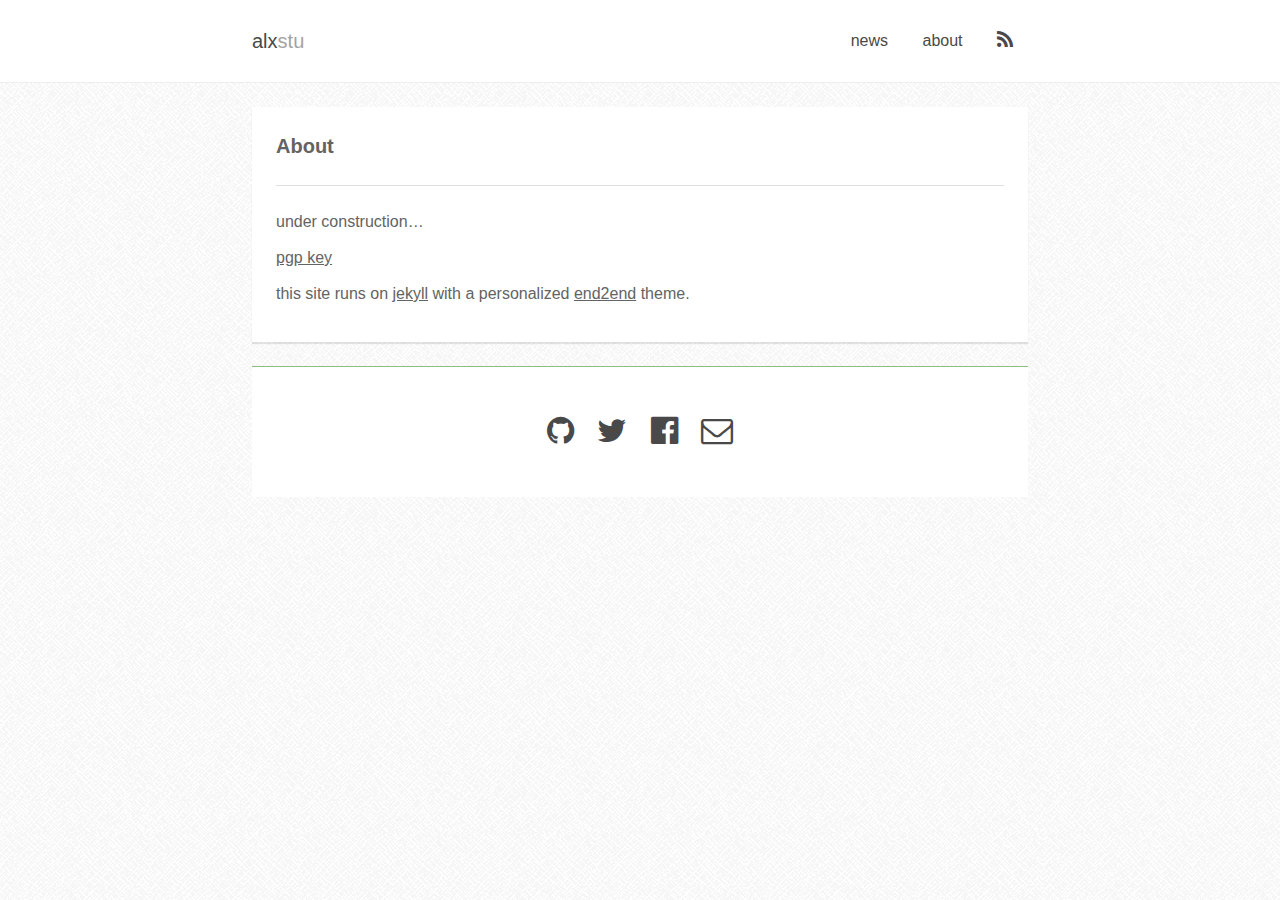
==== about/index.html @ b8bd4c91 "side full" ====
<!DOCTYPE html>
<html>
  <link rel="stylesheet" href="/css/main.css">
    <head>

    <meta charset="utf-8">
    <meta http-equiv="X-UA-Compatible" content="IE=edge">
    <meta name="viewport" content="width=device-width, initial-scale=1">
<script>
  (function(i,s,o,g,r,a,m){i['GoogleAnalyticsObject']=r;i[r]=i[r]||function(){
  (i[r].q=i[r].q||[]).push(arguments)},i[r].l=1*new Date();a=s.createElement(o),
  m=s.getElementsByTagName(o)[0];a.async=1;a.src=g;m.parentNode.insertBefore(a,m)
  })(window,document,'script','//www.google-analytics.com/analytics.js','ga');

  ga('create', 'UA-65031838-2', 'auto');
  ga('send', 'pageview');

</script>
    <title>About</title>
    <meta name="description" content="">
 

    <link rel="canonical" href="https://alxstu.com/about/">
    <link rel="alternate" type="application/rss+xml" title="alxstu" href="https://alxstu.com/feed.xml" />
    <!-- email encryption -->
    <script type="text/javascript"> <!--
    function UnCryptMailto( s )
    {
        var n = 0;
        var r = "";
        for( var i = 0; i < s.length; i++)
        {
            n = s.charCodeAt( i );
            if( n >= 8364 )
            {
                n = 128;
            }
            r += String.fromCharCode( n - 1 );
        }   return r;
    }
    function linkTo_UnCryptMailto( s )
    {
        location.href=UnCryptMailto( s );
    }
    // --> </script>
    <!--- email encryption -->
  </head>

  <body>
    <main>

            <header class="site-header">
  <div class="container">
    <h1><a href="/">alx<span>stu</span></a></h1>

    <button type="button" class="sliding-panel-button">
      <span></span>
      <span></span>
      <span></span>
    </button>

    <nav class="navbar sliding-panel-content">
      <ul>
      <li><a href="/news" title="">news</a></li>
            <li><a href="/about" title="">about</a></li>
<!--             <li><a href="/work" title="">work</a></li>
 -->



       <li><a href="feed:https://alxstu.com/feed.xml" | prepend: site.baseurl }}" target="_blank"><i class="icon icon-feed"></i></a></li>
      </ul>
    </nav>
  </div>
</header>

<div class="sliding-panel-fade-screen"></div>


      <div class="container">

              <div class="high"></div>

<article role="article" class="page card">

  <header class="post-header">
    <h1 class="post-title">About</h1>
  </header>

  <div class="post-content">
    <hr />
<p>under construction…</p>

<p><a href="https://keybase.io/alx/key.asc" style="text-decoration: underline;" target="_blank">pgp key</a></p>

<p>this site runs on <a href="https://jekyllrb.com/" style="text-decoration: underline;" target="_blank">jekyll</a> with a personalized <a href="https://github.com/nandomoreirame/end2end" style="text-decoration: underline;" target="_blank">end2end</a> theme.</p>



  </div>
    <link rel="stylesheet" href="/css/main.css">

</article>

              <footer class="site-footer">
  <div class="container">
    <ul class="social">
 			<li><a href="http://github.com/alxstu" target="_blank"><i class="fa fa-github fa-3x"></i></li>
          <li><a href="http://twitter.com/alxstu_" target="_blank"> <i class="fa  fa-twitter fa-3x"></i></li>
          <li><a href="http://facebook.com/alx.stu" target="_blank"> <i class="fa  fa-facebook-official fa-3x"></i></li>
          <li><a href="javascript:linkTo_UnCryptMailto('nbjmup;ifmmpAbmytuv/dpn');"><i class="fa  fa-envelope-o fa-3x"></i></a></li>
</ul>
    <p class="txt-medium-gray">
    </p>
  </div>
       <link rel="stylesheet" href="https://maxcdn.bootstrapcdn.com/font-awesome/4.4.0/css/font-awesome.min.css">
</footer>

      </div>



      <script src="//code.jquery.com/jquery-1.11.3.min.js"></script>
      <script>
      $(document).ready(function() {
        $('.sliding-panel-button,.sliding-panel-fade-screen,.sliding-panel-close').on('click touchstart',function (e) {
          $('.sliding-panel-content,.sliding-panel-fade-screen').toggleClass('is-visible');
          e.preventDefault();
        });
      });
      </script>

    </main>
  </body>

</html>
---- css/main.css ----
/*!
 * end2end - jekyll theme free
 * https://github.com/nandomoreirame/end2end
 * MIT License
 */@import url("//fonts.googleapis.com/css?family=Open+Sans:400,300,700");html{box-sizing:border-box}*,*::after,*::before{box-sizing:inherit}html,body,div,span,applet,object,iframe,h1,h2,h3,h4,h5,h6,p,blockquote,pre,a,abbr,acronym,address,big,cite,code,del,dfn,em,img,ins,kbd,q,s,samp,small,strike,strong,sub,sup,tt,var,b,u,i,center,dl,dt,dd,ol,ul,li,fieldset,form,label,legend,table,caption,tbody,tfoot,thead,tr,th,td,article,aside,canvas,details,embed,figure,figcaption,footer,header,hgroup,menu,nav,output,ruby,section,summary,time,mark,audio,video{margin:0;padding:0;border:0;font-size:100%;font:inherit;vertical-align:baseline}article,aside,details,figcaption,figure,footer,header,hgroup,menu,nav,section{display:block}body{line-height:1}ol,ul{list-style:none}blockquote,q{quotes:none}blockquote:before,blockquote:after,q:before,q:after{content:'';content:none}table{border-collapse:collapse;border-spacing:0}.btn,.sliding-panel-button{appearance:none;background-color:#646464;border:0;border-radius:0px;color:#fff;cursor:pointer;display:inline-block;font-family:"helvetica","Helvetica Neue","Helvetica","Roboto","Arial",sans-serif;font-size:1em;-webkit-font-smoothing:antialiased;font-weight:600;line-height:1;padding:.75em 1.5em;text-decoration:none;transition:background-color .2s ease;user-select:none;vertical-align:middle;white-space:nowrap}.btn:hover,.sliding-panel-button:hover,.btn:focus,.sliding-panel-button:focus{background-color:#505050;color:#fff}.btn:disabled,.sliding-panel-button:disabled{cursor:not-allowed;opacity:0.5}.btn:disabled:hover,.sliding-panel-button:disabled:hover{background-color:#646464}fieldset{background-color:#f7f7f7;border:1px solid #dedede;margin:0 0 .75em;padding:1.5em}input,label,select{display:block;font-family:"helvetica","Helvetica Neue","Helvetica","Roboto","Arial",sans-serif;font-size:1em}label{font-weight:600;margin-bottom:.375em}label.required::after{content:"*"}label abbr{display:none}input[type="color"],input[type="date"],input[type="datetime"],input[type="datetime-local"],input[type="email"],input[type="month"],input[type="number"],input[type="password"],input[type="search"],input[type="tel"],input[type="text"],input[type="time"],input[type="url"],input[type="week"],input:not([type]),textarea,select[multiple=multiple]{background-color:#fff;border:1px solid #dedede;border-radius:0px;box-shadow:inset 0 1px 3px rgba(0,0,0,0.06);box-sizing:border-box;font-family:"helvetica","Helvetica Neue","Helvetica","Roboto","Arial",sans-serif;font-size:1em;margin-bottom:.75em;padding:.5em;transition:border-color .2s ease;width:100%}input[type="color"]:hover,input[type="date"]:hover,input[type="datetime"]:hover,input[type="datetime-local"]:hover,input[type="email"]:hover,input[type="month"]:hover,input[type="number"]:hover,input[type="password"]:hover,input[type="search"]:hover,input[type="tel"]:hover,input[type="text"]:hover,input[type="time"]:hover,input[type="url"]:hover,input[type="week"]:hover,input:not([type]):hover,textarea:hover,select[multiple=multiple]:hover{border-color:#b2b2b2}input[type="color"]:focus,input[type="date"]:focus,input[type="datetime"]:focus,input[type="datetime-local"]:focus,input[type="email"]:focus,input[type="month"]:focus,input[type="number"]:focus,input[type="password"]:focus,input[type="search"]:focus,input[type="tel"]:focus,input[type="text"]:focus,input[type="time"]:focus,input[type="url"]:focus,input[type="week"]:focus,input:not([type]):focus,textarea:focus,select[multiple=multiple]:focus{border-color:#646464;box-shadow:inset 0 1px 3px rgba(0,0,0,0.06),0 0 5px rgba(87,87,87,0.7);outline:none}input[type="color"]:disabled,input[type="date"]:disabled,input[type="datetime"]:disabled,input[type="datetime-local"]:disabled,input[type="email"]:disabled,input[type="month"]:disabled,input[type="number"]:disabled,input[type="password"]:disabled,input[type="search"]:disabled,input[type="tel"]:disabled,input[type="text"]:disabled,input[type="time"]:disabled,input[type="url"]:disabled,input[type="week"]:disabled,input:not([type]):disabled,textarea:disabled,select[multiple=multiple]:disabled{background-color:#f2f2f2;cursor:not-allowed}input[type="color"]:disabled:hover,input[type="date"]:disabled:hover,input[type="datetime"]:disabled:hover,input[type="datetime-local"]:disabled:hover,input[type="email"]:disabled:hover,input[type="month"]:disabled:hover,input[type="number"]:disabled:hover,input[type="password"]:disabled:hover,input[type="search"]:disabled:hover,input[type="tel"]:disabled:hover,input[type="text"]:disabled:hover,input[type="time"]:disabled:hover,input[type="url"]:disabled:hover,input[type="week"]:disabled:hover,input:not([type]):disabled:hover,textarea:disabled:hover,select[multiple=multiple]:disabled:hover{border:1px solid #dedede}textarea{resize:vertical}input[type="search"]{appearance:none}input[type="checkbox"],input[type="radio"]{display:inline;margin-right:.375em}input[type="checkbox"]+label,input[type="radio"]+label{display:inline-block}input[type="file"]{margin-bottom:.75em;width:100%}select{margin-bottom:1.5em;max-width:100%;width:auto}ul,ol{list-style-type:none;margin:0;padding:0}dl{margin-bottom:.75em}dl dt{font-weight:bold;margin-top:.75em}dl dd{margin:0}table{border-collapse:collapse;font-feature-settings:"kern", "liga", "tnum";margin:.75em 0;table-layout:fixed;width:100%}th{border-bottom:1px solid #a7a7a7;font-weight:600;padding:.75em 0;text-align:left}td{border-bottom:1px solid #dedede;padding:.75em 0}tr,td,th{vertical-align:middle}body{color:#636363;font-family:"helvetica","Helvetica Neue","Helvetica","Roboto","Arial",sans-serif;font-feature-settings:"kern", "liga", "pnum";font-size:1em;font-weight:400;line-height:1.5}h1,h2,h3,h4,h5,h6{font-family:"helvetica","Helvetica Neue","Helvetica","Roboto","Arial",sans-serif;font-size:1em;line-height:1.2;font-weight:700;margin:0 0 .75em}h1{font-size:1.875rem}h2{font-size:1.625rem}h3{font-size:1.5rem}h4{font-size:1.25rem}h5,h6{font-size:1rem}p{margin:0 0 .75em;font-weight:300}em{font-style:italic}small{font-size:80%}a{color:#646464;text-decoration:none;-webkit-transition:color .2s ease;-moz-transition:color .2s ease;transition:color .2s ease}a:active,a:focus,a:hover{color:#4b4b4b}hr{border-bottom:1px solid #dedede;border-left:0;border-right:0;border-top:0;margin:1.5em 0}img,picture{margin:0;max-width:100%}code{background:none;border-radius:0;border:none;font-family:"Courier New", monospace;font-size:0.9em;margin:0;padding:0 5px;background-color:#ededed}pre{-webkit-overflow-scrolling:touch;font-family:"Courier New", monospace;font-size:0.9em;margin:0}pre code{line-height:1.75em}.txt-primary{color:#646464}.txt-white{color:#fff}.txt-black{color:#000}.txt-blue{color:#477dca}.txt-dark-gray{color:#232323}.txt-medium-gray{color:#9a9a9a}.txt-light-gray{color:#dedede}.txt-left{text-align:left}.txt-right{text-align:right}.txt-center{text-align:center}.txt-justify{text-align:justify}.word-wrap{overflow-wrap:break-word;word-wrap:break-word;word-break:break-all}.dot{border-radius:0%}.site-header::after,.social::after,.pagination::after,.highlight::after{clear:both;content:"";display:table}html,body{min-height:100%;height:100%}body{border-top:0px solid #646464;background:#fff url("../images/greyzz.png")}.container{max-width:800px;margin-left:auto;margin-right:auto;padding-left:.75em;padding-right:.75em}.container::after{clear:both;content:"";display:table}.card,.post-list .post{background-color:#fff;box-shadow:0 2px 1px rgba(0,0,0,0.1);margin:0 0 1.5em;padding:1.5em .75em}@media screen and (min-width: 480px){.card,.post-list .post{padding:1.5em}}.site-header{background-color:#fff;padding:1.5em 0;margin-bottom:1.5em;border-bottom:1px solid rgba(222,222,222,0.5)}.site-header h1{margin:0;padding:5px 0;float:left;font-weight:400;font-size:1.25rem}.site-header h1 span{color:#a3a3a3}.site-header h1,.site-header a{text-transform:lowercase}.site-header .navbar{float:right}.site-header a{color:#494949}.site-header a:hover,.site-header a:focus,.site-header a:active{color:#a3a3a3}@media screen and (max-width: 480px){.site-header .container{padding-left:1.5em;padding-right:1.5em}}.sliding-panel-button{float:right;padding:5px}.sliding-panel-button span{width:30px;display:block;height:3px;border-radius:2px;background:#fff;margin:3px 0}@media screen and (min-width: 480px){.sliding-panel-button{display:none}}@media screen and (max-width: 480px){.sliding-panel-content{border-top:0px solid #646464;position:fixed;top:0;right:auto;bottom:0;left:0;height:100%;width:220px;-webkit-transform:translateX(-100%);-moz-transform:translateX(-100%);-ms-transform:translateX(-100%);-o-transform:translateX(-100%);transform:translateX(-100%);-webkit-transition:all 0.25s linear;-moz-transition:all 0.25s linear;transition:all 0.25s linear;background:#fff;-webkit-overflow-scrolling:touch;overflow-y:auto;z-index:999999}.sliding-panel-content.is-visible{-webkit-transform:translateX(0);-moz-transform:translateX(0);-ms-transform:translateX(0);-o-transform:translateX(0);transform:translateX(0)}.sliding-panel-fade-screen{position:fixed;top:0;right:0;bottom:0;left:0;-webkit-transition:all 0.15s ease-out 0s;-moz-transition:all 0.15s ease-out 0s;transition:all 0.15s ease-out 0s;background:#000;opacity:0;visibility:hidden;z-index:9999}.sliding-panel-fade-screen.is-visible{opacity:0.4;visibility:visible}.sliding-panel-close{cursor:pointer}}.navbar li,.navbar a{display:inline-block}.navbar a{padding:5px 15px}@media screen and (max-width: 600px){.navbar a{padding:5px 10px}}@media screen and (max-width: 480px){.navbar li,.navbar a{display:block;text-align:center}.navbar li{border-bottom:1px solid #f2f2f2}.navbar a{padding:15px 0}}.btn.btn-ghost,.btn-ghost.sliding-panel-button{background-color:transparent;border:1px solid #494949;color:#494949}.btn.btn-ghost:hover,.btn-ghost.sliding-panel-button:hover,.btn.btn-ghost:focus,.btn-ghost.sliding-panel-button:focus,.btn.btn-ghost:active,.btn-ghost.sliding-panel-button:active{border:1px solid #a3a3a3;color:#a3a3a3}.btn.disabled,.disabled.sliding-panel-button,.btn[disabled],[disabled].sliding-panel-button,fieldset[disabled] .btn,fieldset[disabled] .sliding-panel-button{cursor:not-allowed;filter:alpha(opacity=65);-webkit-box-shadow:none;box-shadow:none;opacity:.65}body.home{background:#fff;width:100%;display:table}.hero{text-align:center;display:table-cell;vertical-align:middle}.hero-inner{opacity:.70;text-align:center;display:inline-block;padding:1.5em}.hero-inner .dot{padding:0px;border:0px solid #dedede}.hero-inner h1{margin-top:.7em;font-size:2.5rem}.hero-inner h3{font-size:1.25rem;margin:.8em 0 1.2em}@media screen and (min-width: 600px){.hero-inner h3{font-size:1.5rem}}.hero-inner h3,.hero-inner em{font-weight:300}.hero-inner em{color:#646464}.hero-inner strong{font-weight:700}.post{padding:1.5em 0}.post a{color:#494949;text-decoration:underline}.post a:hover,.post a:active,.post a:focus{color:#a3a3a3}.post-header{margin-bottom:1.5em}.post-title{font-size:1.25rem;margin-bottom:0;line-height:1.5em;text-decoration:none}.post-list .post a{text-decoration:none;color:#494949}.post-list .post a:hover{text-decoration:none;color:#a3a3a3}.social{padding:1.5em 0}.social li{display:inline-block;padding:0 .6em}.social a{color:#494949}.social a:hover{color:#a3a3a3}.social i{font-size:2em}.pagination{text-align:center;margin:2em 0}.pagination li{padding:0 .4em}.pagination li,.pagination a,.pagination span{display:inline-block}.pagination a,.pagination span{line-height:1.2em;font-size:.75rem}.pagination .btn,.pagination .sliding-panel-button{background-color:#fff;color:#636363;border-color:rgba(222,222,222,0.8)}.pagination span{color:#aaa}.site-footer{background-color:#fff;border-top:1px solid rgba(20,127,0,0.5);padding:1.5em;text-align:center}.site-footer p{margin:0}.github-corner:hover .octo-arm{animation:octocat-wave 560ms ease-in-out}@keyframes octocat-wave{0%,100%{transform:rotate(0)}20%,60%{transform:rotate(-25deg)}40%,80%{transform:rotate(10deg)}}@media (max-width: 500px){.github-corner:hover .octo-arm{animation:none}.github-corner .octo-arm{animation:octocat-wave 560ms ease-in-out}}@font-face{font-family:"end2end-icons";src:url("../fonts/end2end-icons.eot?vs69d0");src:url("../fonts/end2end-icons.eot?vs69d0#iefix") format("embedded-opentype"),url("../fonts/end2end-icons.ttf?vs69d0") format("truetype"),url("../fonts/end2end-icons.woff?vs69d0") format("woff"),url("../fonts/end2end-icons.svg?vs69d0#end2end-icons") format("svg");font-weight:normal;font-style:normal}.icon{font-family:"end2end-icons" !important;speak:none;font-style:normal;font-weight:normal;font-variant:normal;text-transform:none;line-height:1;-webkit-font-smoothing:antialiased;-moz-osx-font-smoothing:grayscale}.icon-home:before{content:""}.icon-comments:before{content:""}.icon-comment-o:before{content:""}.icon-comments-o:before{content:""}.icon-search:before{content:""}.icon-share:before{content:""}.icon-google-plus:before{content:""}.icon-facebook:before{content:""}.icon-facebook-rounded:before{content:""}.icon-twitter:before{content:""}.icon-twitter-rounded:before{content:""}.icon-feed:before{content:""}.icon-github:before{content:""}.icon-linkedin:before{content:""}.highlight{padding:0;margin-top:1.2em;margin-bottom:1.2em}.highlight,.highlight .hll,.highlight pre,.highlight code{background-color:#272822 !important;border:none}.highlight pre{margin:0;padding:1.3em;white-space:pre;line-height:23px;overflow-x:auto;margin-bottom:0;word-break:inherit;word-wrap:inherit}.highlight pre,.highlight pre code{color:#eeffdd}.highlight pre code{white-space:pre;padding:0 !important}.highlight pre code *{white-space:nowrap}.highlight .c{color:#75715e}.highlight .err{color:#f2f1f2}.highlight .k{color:#66d9ef}.highlight .l{color:#ae81ff}.highlight .n{color:#f8f8f2}.highlight .o{color:#f92672}.highlight .p{color:#f8f8f2}.highlight .cm{color:#75715e}.highlight .cp{color:#75715e}.highlight .c1{color:#75715e}.highlight .cs{color:#75715e}.highlight .ge{font-style:italic}.highlight .gs{font-weight:bold}.highlight .kc{color:#66d9ef}.highlight .kd{color:#66d9ef}.highlight .kn{color:#f92672}.highlight .kp{color:#66d9ef}.highlight .kr{color:#66d9ef}.highlight .kt{color:#66d9ef}.highlight .ld{color:#e6db74}.highlight .m{color:#ae81ff}.highlight .s{color:#e6db74}.highlight .na{color:#a6e22e}.highlight .nb{color:#f8f8f2}.highlight .nc{color:#a6e22e}.highlight .no{color:#66d9ef}.highlight .nd{color:#a6e22e}.highlight .ni{color:#f8f8f2}.highlight .ne{color:#a6e22e}.highlight .nf{color:#a6e22e}.highlight .nl{color:#f8f8f2}.highlight .nn{color:#f8f8f2}.highlight .nx{color:#a6e22e}.highlight .py{color:#f8f8f2}.highlight .nt{color:#f92672}.highlight .nv{color:#f8f8f2}.highlight .ow{color:#f92672}.highlight .w{color:#f8f8f2}.highlight .mf{color:#ae81ff}.highlight .mh{color:#ae81ff}.highlight .mi{color:#ae81ff}.highlight .mo{color:#ae81ff}.highlight .sb{color:#e6db74}.highlight .sc{color:#e6db74}.highlight .sd{color:#e6db74}.highlight .s2{color:#e6db74}.highlight .se{color:#ae81ff}.highlight .sh{color:#e6db74}.highlight .si{color:#e6db74}.highlight .sx{color:#e6db74}.highlight .sr{color:#e6db74}.highlight .s1{color:#e6db74}.highlight .ss{color:#e6db74}.highlight .bp{color:#f8f8f2}.highlight .vc{color:#f8f8f2}.highlight .vg{color:#f8f8f2}.highlight .vi{color:#f8f8f2}.highlight .il{color:#ae81ff}.highlight .gu{color:#75715e}.highlight .gd{color:#f92672}.highlight .gi{color:#a6e22e}
---- css/main.css ----
/*!
 * end2end - jekyll theme free
 * https://github.com/nandomoreirame/end2end
 * MIT License
 */@import url("//fonts.googleapis.com/css?family=Open+Sans:400,300,700");html{box-sizing:border-box}*,*::after,*::before{box-sizing:inherit}html,body,div,span,applet,object,iframe,h1,h2,h3,h4,h5,h6,p,blockquote,pre,a,abbr,acronym,address,big,cite,code,del,dfn,em,img,ins,kbd,q,s,samp,small,strike,strong,sub,sup,tt,var,b,u,i,center,dl,dt,dd,ol,ul,li,fieldset,form,label,legend,table,caption,tbody,tfoot,thead,tr,th,td,article,aside,canvas,details,embed,figure,figcaption,footer,header,hgroup,menu,nav,output,ruby,section,summary,time,mark,audio,video{margin:0;padding:0;border:0;font-size:100%;font:inherit;vertical-align:baseline}article,aside,details,figcaption,figure,footer,header,hgroup,menu,nav,section{display:block}body{line-height:1}ol,ul{list-style:none}blockquote,q{quotes:none}blockquote:before,blockquote:after,q:before,q:after{content:'';content:none}table{border-collapse:collapse;border-spacing:0}.btn,.sliding-panel-button{appearance:none;background-color:#646464;border:0;border-radius:0px;color:#fff;cursor:pointer;display:inline-block;font-family:"helvetica","Helvetica Neue","Helvetica","Roboto","Arial",sans-serif;font-size:1em;-webkit-font-smoothing:antialiased;font-weight:600;line-height:1;padding:.75em 1.5em;text-decoration:none;transition:background-color .2s ease;user-select:none;vertical-align:middle;white-space:nowrap}.btn:hover,.sliding-panel-button:hover,.btn:focus,.sliding-panel-button:focus{background-color:#505050;color:#fff}.btn:disabled,.sliding-panel-button:disabled{cursor:not-allowed;opacity:0.5}.btn:disabled:hover,.sliding-panel-button:disabled:hover{background-color:#646464}fieldset{background-color:#f7f7f7;border:1px solid #dedede;margin:0 0 .75em;padding:1.5em}input,label,select{display:block;font-family:"helvetica","Helvetica Neue","Helvetica","Roboto","Arial",sans-serif;font-size:1em}label{font-weight:600;margin-bottom:.375em}label.required::after{content:"*"}label abbr{display:none}input[type="color"],input[type="date"],input[type="datetime"],input[type="datetime-local"],input[type="email"],input[type="month"],input[type="number"],input[type="password"],input[type="search"],input[type="tel"],input[type="text"],input[type="time"],input[type="url"],input[type="week"],input:not([type]),textarea,select[multiple=multiple]{background-color:#fff;border:1px solid #dedede;border-radius:0px;box-shadow:inset 0 1px 3px rgba(0,0,0,0.06);box-sizing:border-box;font-family:"helvetica","Helvetica Neue","Helvetica","Roboto","Arial",sans-serif;font-size:1em;margin-bottom:.75em;padding:.5em;transition:border-color .2s ease;width:100%}input[type="color"]:hover,input[type="date"]:hover,input[type="datetime"]:hover,input[type="datetime-local"]:hover,input[type="email"]:hover,input[type="month"]:hover,input[type="number"]:hover,input[type="password"]:hover,input[type="search"]:hover,input[type="tel"]:hover,input[type="text"]:hover,input[type="time"]:hover,input[type="url"]:hover,input[type="week"]:hover,input:not([type]):hover,textarea:hover,select[multiple=multiple]:hover{border-color:#b2b2b2}input[type="color"]:focus,input[type="date"]:focus,input[type="datetime"]:focus,input[type="datetime-local"]:focus,input[type="email"]:focus,input[type="month"]:focus,input[type="number"]:focus,input[type="password"]:focus,input[type="search"]:focus,input[type="tel"]:focus,input[type="text"]:focus,input[type="time"]:focus,input[type="url"]:focus,input[type="week"]:focus,input:not([type]):focus,textarea:focus,select[multiple=multiple]:focus{border-color:#646464;box-shadow:inset 0 1px 3px rgba(0,0,0,0.06),0 0 5px rgba(87,87,87,0.7);outline:none}input[type="color"]:disabled,input[type="date"]:disabled,input[type="datetime"]:disabled,input[type="datetime-local"]:disabled,input[type="email"]:disabled,input[type="month"]:disabled,input[type="number"]:disabled,input[type="password"]:disabled,input[type="search"]:disabled,input[type="tel"]:disabled,input[type="text"]:disabled,input[type="time"]:disabled,input[type="url"]:disabled,input[type="week"]:disabled,input:not([type]):disabled,textarea:disabled,select[multiple=multiple]:disabled{background-color:#f2f2f2;cursor:not-allowed}input[type="color"]:disabled:hover,input[type="date"]:disabled:hover,input[type="datetime"]:disabled:hover,input[type="datetime-local"]:disabled:hover,input[type="email"]:disabled:hover,input[type="month"]:disabled:hover,input[type="number"]:disabled:hover,input[type="password"]:disabled:hover,input[type="search"]:disabled:hover,input[type="tel"]:disabled:hover,input[type="text"]:disabled:hover,input[type="time"]:disabled:hover,input[type="url"]:disabled:hover,input[type="week"]:disabled:hover,input:not([type]):disabled:hover,textarea:disabled:hover,select[multiple=multiple]:disabled:hover{border:1px solid #dedede}textarea{resize:vertical}input[type="search"]{appearance:none}input[type="checkbox"],input[type="radio"]{display:inline;margin-right:.375em}input[type="checkbox"]+label,input[type="radio"]+label{display:inline-block}input[type="file"]{margin-bottom:.75em;width:100%}select{margin-bottom:1.5em;max-width:100%;width:auto}ul,ol{list-style-type:none;margin:0;padding:0}dl{margin-bottom:.75em}dl dt{font-weight:bold;margin-top:.75em}dl dd{margin:0}table{border-collapse:collapse;font-feature-settings:"kern", "liga", "tnum";margin:.75em 0;table-layout:fixed;width:100%}th{border-bottom:1px solid #a7a7a7;font-weight:600;padding:.75em 0;text-align:left}td{border-bottom:1px solid #dedede;padding:.75em 0}tr,td,th{vertical-align:middle}body{color:#636363;font-family:"helvetica","Helvetica Neue","Helvetica","Roboto","Arial",sans-serif;font-feature-settings:"kern", "liga", "pnum";font-size:1em;font-weight:400;line-height:1.5}h1,h2,h3,h4,h5,h6{font-family:"helvetica","Helvetica Neue","Helvetica","Roboto","Arial",sans-serif;font-size:1em;line-height:1.2;font-weight:700;margin:0 0 .75em}h1{font-size:1.875rem}h2{font-size:1.625rem}h3{font-size:1.5rem}h4{font-size:1.25rem}h5,h6{font-size:1rem}p{margin:0 0 .75em;font-weight:300}em{font-style:italic}small{font-size:80%}a{color:#646464;text-decoration:none;-webkit-transition:color .2s ease;-moz-transition:color .2s ease;transition:color .2s ease}a:active,a:focus,a:hover{color:#4b4b4b}hr{border-bottom:1px solid #dedede;border-left:0;border-right:0;border-top:0;margin:1.5em 0}img,picture{margin:0;max-width:100%}code{background:none;border-radius:0;border:none;font-family:"Courier New", monospace;font-size:0.9em;margin:0;padding:0 5px;background-color:#ededed}pre{-webkit-overflow-scrolling:touch;font-family:"Courier New", monospace;font-size:0.9em;margin:0}pre code{line-height:1.75em}.txt-primary{color:#646464}.txt-white{color:#fff}.txt-black{color:#000}.txt-blue{color:#477dca}.txt-dark-gray{color:#232323}.txt-medium-gray{color:#9a9a9a}.txt-light-gray{color:#dedede}.txt-left{text-align:left}.txt-right{text-align:right}.txt-center{text-align:center}.txt-justify{text-align:justify}.word-wrap{overflow-wrap:break-word;word-wrap:break-word;word-break:break-all}.dot{border-radius:0%}.site-header::after,.social::after,.pagination::after,.highlight::after{clear:both;content:"";display:table}html,body{min-height:100%;height:100%}body{border-top:0px solid #646464;background:#fff url("../images/greyzz.png")}.container{max-width:800px;margin-left:auto;margin-right:auto;padding-left:.75em;padding-right:.75em}.container::after{clear:both;content:"";display:table}.card,.post-list .post{background-color:#fff;box-shadow:0 2px 1px rgba(0,0,0,0.1);margin:0 0 1.5em;padding:1.5em .75em}@media screen and (min-width: 480px){.card,.post-list .post{padding:1.5em}}.site-header{background-color:#fff;padding:1.5em 0;margin-bottom:1.5em;border-bottom:1px solid rgba(222,222,222,0.5)}.site-header h1{margin:0;padding:5px 0;float:left;font-weight:400;font-size:1.25rem}.site-header h1 span{color:#a3a3a3}.site-header h1,.site-header a{text-transform:lowercase}.site-header .navbar{float:right}.site-header a{color:#494949}.site-header a:hover,.site-header a:focus,.site-header a:active{color:#a3a3a3}@media screen and (max-width: 480px){.site-header .container{padding-left:1.5em;padding-right:1.5em}}.sliding-panel-button{float:right;padding:5px}.sliding-panel-button span{width:30px;display:block;height:3px;border-radius:2px;background:#fff;margin:3px 0}@media screen and (min-width: 480px){.sliding-panel-button{display:none}}@media screen and (max-width: 480px){.sliding-panel-content{border-top:0px solid #646464;position:fixed;top:0;right:auto;bottom:0;left:0;height:100%;width:220px;-webkit-transform:translateX(-100%);-moz-transform:translateX(-100%);-ms-transform:translateX(-100%);-o-transform:translateX(-100%);transform:translateX(-100%);-webkit-transition:all 0.25s linear;-moz-transition:all 0.25s linear;transition:all 0.25s linear;background:#fff;-webkit-overflow-scrolling:touch;overflow-y:auto;z-index:999999}.sliding-panel-content.is-visible{-webkit-transform:translateX(0);-moz-transform:translateX(0);-ms-transform:translateX(0);-o-transform:translateX(0);transform:translateX(0)}.sliding-panel-fade-screen{position:fixed;top:0;right:0;bottom:0;left:0;-webkit-transition:all 0.15s ease-out 0s;-moz-transition:all 0.15s ease-out 0s;transition:all 0.15s ease-out 0s;background:#000;opacity:0;visibility:hidden;z-index:9999}.sliding-panel-fade-screen.is-visible{opacity:0.4;visibility:visible}.sliding-panel-close{cursor:pointer}}.navbar li,.navbar a{display:inline-block}.navbar a{padding:5px 15px}@media screen and (max-width: 600px){.navbar a{padding:5px 10px}}@media screen and (max-width: 480px){.navbar li,.navbar a{display:block;text-align:center}.navbar li{border-bottom:1px solid #f2f2f2}.navbar a{padding:15px 0}}.btn.btn-ghost,.btn-ghost.sliding-panel-button{background-color:transparent;border:1px solid #494949;color:#494949}.btn.btn-ghost:hover,.btn-ghost.sliding-panel-button:hover,.btn.btn-ghost:focus,.btn-ghost.sliding-panel-button:focus,.btn.btn-ghost:active,.btn-ghost.sliding-panel-button:active{border:1px solid #a3a3a3;color:#a3a3a3}.btn.disabled,.disabled.sliding-panel-button,.btn[disabled],[disabled].sliding-panel-button,fieldset[disabled] .btn,fieldset[disabled] .sliding-panel-button{cursor:not-allowed;filter:alpha(opacity=65);-webkit-box-shadow:none;box-shadow:none;opacity:.65}body.home{background:#fff;width:100%;display:table}.hero{text-align:center;display:table-cell;vertical-align:middle}.hero-inner{opacity:.70;text-align:center;display:inline-block;padding:1.5em}.hero-inner .dot{padding:0px;border:0px solid #dedede}.hero-inner h1{margin-top:.7em;font-size:2.5rem}.hero-inner h3{font-size:1.25rem;margin:.8em 0 1.2em}@media screen and (min-width: 600px){.hero-inner h3{font-size:1.5rem}}.hero-inner h3,.hero-inner em{font-weight:300}.hero-inner em{color:#646464}.hero-inner strong{font-weight:700}.post{padding:1.5em 0}.post a{color:#494949;text-decoration:underline}.post a:hover,.post a:active,.post a:focus{color:#a3a3a3}.post-header{margin-bottom:1.5em}.post-title{font-size:1.25rem;margin-bottom:0;line-height:1.5em;text-decoration:none}.post-list .post a{text-decoration:none;color:#494949}.post-list .post a:hover{text-decoration:none;color:#a3a3a3}.social{padding:1.5em 0}.social li{display:inline-block;padding:0 .6em}.social a{color:#494949}.social a:hover{color:#a3a3a3}.social i{font-size:2em}.pagination{text-align:center;margin:2em 0}.pagination li{padding:0 .4em}.pagination li,.pagination a,.pagination span{display:inline-block}.pagination a,.pagination span{line-height:1.2em;font-size:.75rem}.pagination .btn,.pagination .sliding-panel-button{background-color:#fff;color:#636363;border-color:rgba(222,222,222,0.8)}.pagination span{color:#aaa}.site-footer{background-color:#fff;border-top:1px solid rgba(20,127,0,0.5);padding:1.5em;text-align:center}.site-footer p{margin:0}.github-corner:hover .octo-arm{animation:octocat-wave 560ms ease-in-out}@keyframes octocat-wave{0%,100%{transform:rotate(0)}20%,60%{transform:rotate(-25deg)}40%,80%{transform:rotate(10deg)}}@media (max-width: 500px){.github-corner:hover .octo-arm{animation:none}.github-corner .octo-arm{animation:octocat-wave 560ms ease-in-out}}@font-face{font-family:"end2end-icons";src:url("../fonts/end2end-icons.eot?vs69d0");src:url("../fonts/end2end-icons.eot?vs69d0#iefix") format("embedded-opentype"),url("../fonts/end2end-icons.ttf?vs69d0") format("truetype"),url("../fonts/end2end-icons.woff?vs69d0") format("woff"),url("../fonts/end2end-icons.svg?vs69d0#end2end-icons") format("svg");font-weight:normal;font-style:normal}.icon{font-family:"end2end-icons" !important;speak:none;font-style:normal;font-weight:normal;font-variant:normal;text-transform:none;line-height:1;-webkit-font-smoothing:antialiased;-moz-osx-font-smoothing:grayscale}.icon-home:before{content:""}.icon-comments:before{content:""}.icon-comment-o:before{content:""}.icon-comments-o:before{content:""}.icon-search:before{content:""}.icon-share:before{content:""}.icon-google-plus:before{content:""}.icon-facebook:before{content:""}.icon-facebook-rounded:before{content:""}.icon-twitter:before{content:""}.icon-twitter-rounded:before{content:""}.icon-feed:before{content:""}.icon-github:before{content:""}.icon-linkedin:before{content:""}.highlight{padding:0;margin-top:1.2em;margin-bottom:1.2em}.highlight,.highlight .hll,.highlight pre,.highlight code{background-color:#272822 !important;border:none}.highlight pre{margin:0;padding:1.3em;white-space:pre;line-height:23px;overflow-x:auto;margin-bottom:0;word-break:inherit;word-wrap:inherit}.highlight pre,.highlight pre code{color:#eeffdd}.highlight pre code{white-space:pre;padding:0 !important}.highlight pre code *{white-space:nowrap}.highlight .c{color:#75715e}.highlight .err{color:#f2f1f2}.highlight .k{color:#66d9ef}.highlight .l{color:#ae81ff}.highlight .n{color:#f8f8f2}.highlight .o{color:#f92672}.highlight .p{color:#f8f8f2}.highlight .cm{color:#75715e}.highlight .cp{color:#75715e}.highlight .c1{color:#75715e}.highlight .cs{color:#75715e}.highlight .ge{font-style:italic}.highlight .gs{font-weight:bold}.highlight .kc{color:#66d9ef}.highlight .kd{color:#66d9ef}.highlight .kn{color:#f92672}.highlight .kp{color:#66d9ef}.highlight .kr{color:#66d9ef}.highlight .kt{color:#66d9ef}.highlight .ld{color:#e6db74}.highlight .m{color:#ae81ff}.highlight .s{color:#e6db74}.highlight .na{color:#a6e22e}.highlight .nb{color:#f8f8f2}.highlight .nc{color:#a6e22e}.highlight .no{color:#66d9ef}.highlight .nd{color:#a6e22e}.highlight .ni{color:#f8f8f2}.highlight .ne{color:#a6e22e}.highlight .nf{color:#a6e22e}.highlight .nl{color:#f8f8f2}.highlight .nn{color:#f8f8f2}.highlight .nx{color:#a6e22e}.highlight .py{color:#f8f8f2}.highlight .nt{color:#f92672}.highlight .nv{color:#f8f8f2}.highlight .ow{color:#f92672}.highlight .w{color:#f8f8f2}.highlight .mf{color:#ae81ff}.highlight .mh{color:#ae81ff}.highlight .mi{color:#ae81ff}.highlight .mo{color:#ae81ff}.highlight .sb{color:#e6db74}.highlight .sc{color:#e6db74}.highlight .sd{color:#e6db74}.highlight .s2{color:#e6db74}.highlight .se{color:#ae81ff}.highlight .sh{color:#e6db74}.highlight .si{color:#e6db74}.highlight .sx{color:#e6db74}.highlight .sr{color:#e6db74}.highlight .s1{color:#e6db74}.highlight .ss{color:#e6db74}.highlight .bp{color:#f8f8f2}.highlight .vc{color:#f8f8f2}.highlight .vg{color:#f8f8f2}.highlight .vi{color:#f8f8f2}.highlight .il{color:#ae81ff}.highlight .gu{color:#75715e}.highlight .gd{color:#f92672}.highlight .gi{color:#a6e22e}
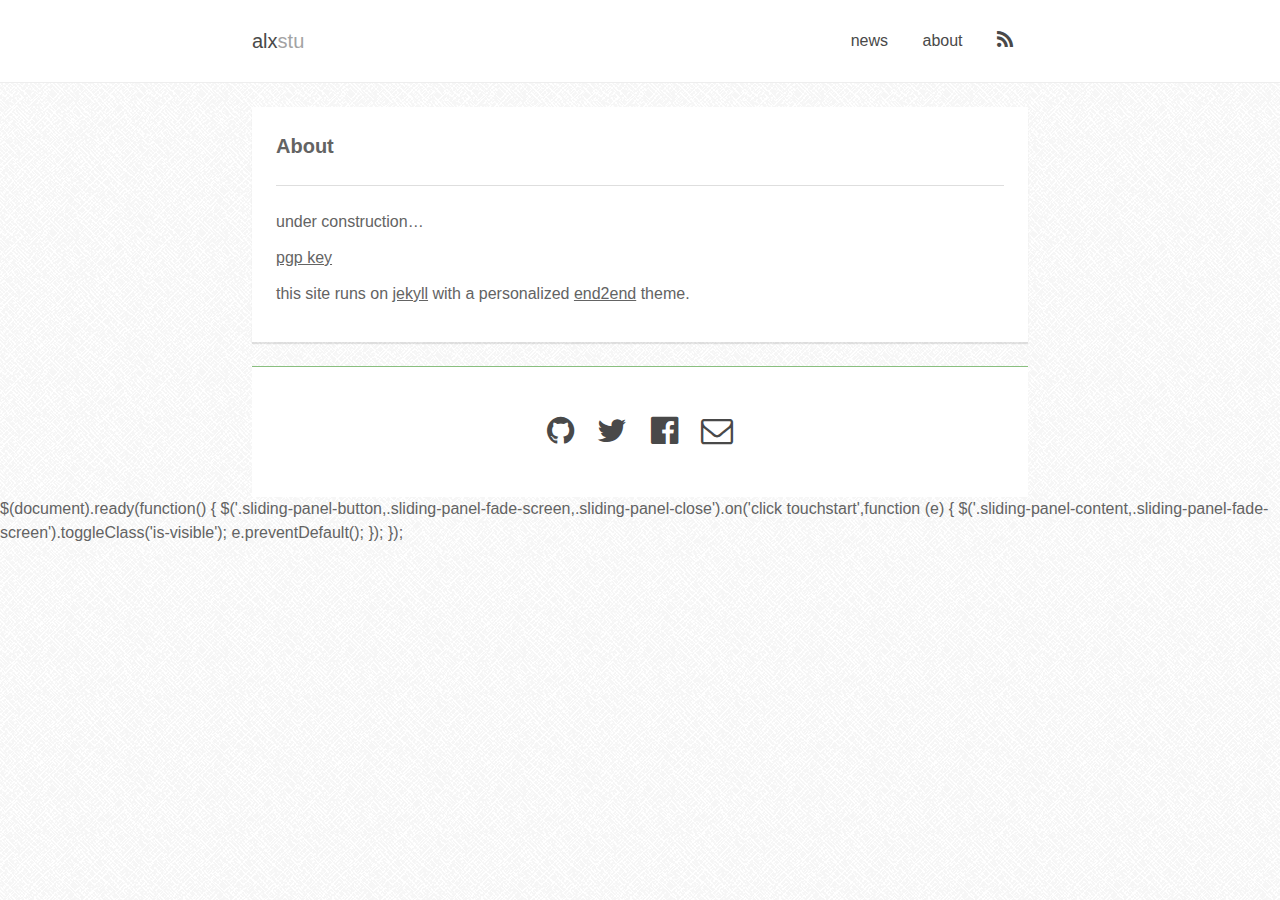
==== commit 06cafd9a: "update" ====
--- a/about/index.html
+++ b/about/index.html
@@ -6,16 +6,7 @@
     <meta charset="utf-8">
     <meta http-equiv="X-UA-Compatible" content="IE=edge">
     <meta name="viewport" content="width=device-width, initial-scale=1">
-<script>
-  (function(i,s,o,g,r,a,m){i['GoogleAnalyticsObject']=r;i[r]=i[r]||function(){
-  (i[r].q=i[r].q||[]).push(arguments)},i[r].l=1*new Date();a=s.createElement(o),
-  m=s.getElementsByTagName(o)[0];a.async=1;a.src=g;m.parentNode.insertBefore(a,m)
-  })(window,document,'script','//www.google-analytics.com/analytics.js','ga');
 
-  ga('create', 'UA-65031838-2', 'auto');
-  ga('send', 'pageview');
-
-</script>
     <title>About</title>
     <meta name="description" content="">
  
@@ -122,6 +113,16 @@
 
       <script src="//code.jquery.com/jquery-1.11.3.min.js"></script>
       <script>
+      	<script>
+  (function(i,s,o,g,r,a,m){i['GoogleAnalyticsObject']=r;i[r]=i[r]||function(){
+  (i[r].q=i[r].q||[]).push(arguments)},i[r].l=1*new Date();a=s.createElement(o),
+  m=s.getElementsByTagName(o)[0];a.async=1;a.src=g;m.parentNode.insertBefore(a,m)
+  })(window,document,'script','//www.google-analytics.com/analytics.js','ga');
+
+  ga('create', 'UA-65031838-2', 'auto');
+  ga('send', 'pageview');
+
+</script>
       $(document).ready(function() {
         $('.sliding-panel-button,.sliding-panel-fade-screen,.sliding-panel-close').on('click touchstart',function (e) {
           $('.sliding-panel-content,.sliding-panel-fade-screen').toggleClass('is-visible');
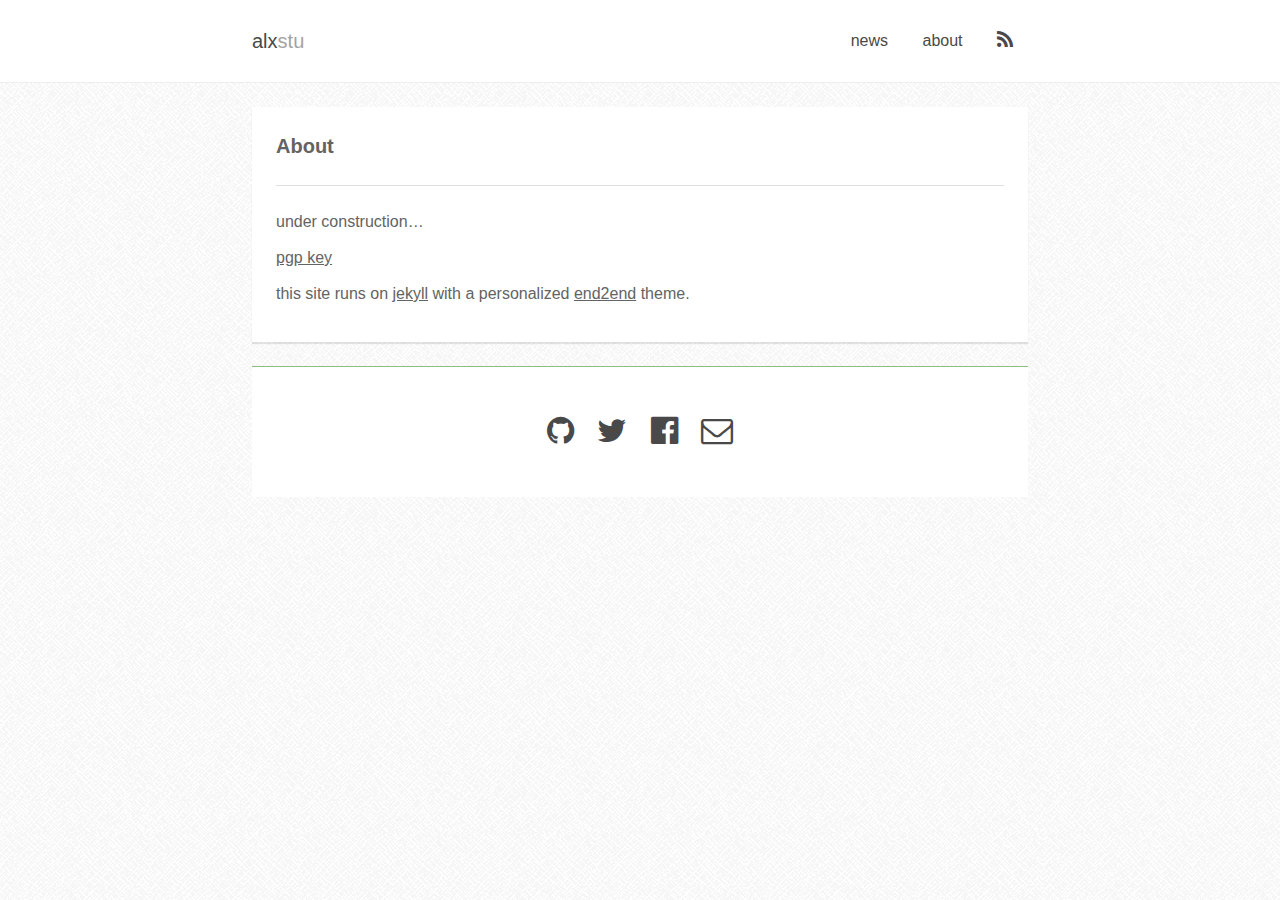
==== commit e43c7046: "about fix" ====
--- a/about/index.html
+++ b/about/index.html
@@ -113,7 +113,14 @@
 
       <script src="//code.jquery.com/jquery-1.11.3.min.js"></script>
       <script>
-      	<script>
+      $(document).ready(function() {
+        $('.sliding-panel-button,.sliding-panel-fade-screen,.sliding-panel-close').on('click touchstart',function (e) {
+          $('.sliding-panel-content,.sliding-panel-fade-screen').toggleClass('is-visible');
+          e.preventDefault();
+        });
+      });
+      </script>
+<script>
   (function(i,s,o,g,r,a,m){i['GoogleAnalyticsObject']=r;i[r]=i[r]||function(){
   (i[r].q=i[r].q||[]).push(arguments)},i[r].l=1*new Date();a=s.createElement(o),
   m=s.getElementsByTagName(o)[0];a.async=1;a.src=g;m.parentNode.insertBefore(a,m)
@@ -123,14 +130,6 @@
   ga('send', 'pageview');
 
 </script>
-      $(document).ready(function() {
-        $('.sliding-panel-button,.sliding-panel-fade-screen,.sliding-panel-close').on('click touchstart',function (e) {
-          $('.sliding-panel-content,.sliding-panel-fade-screen').toggleClass('is-visible');
-          e.preventDefault();
-        });
-      });
-      </script>
-
     </main>
   </body>
 
